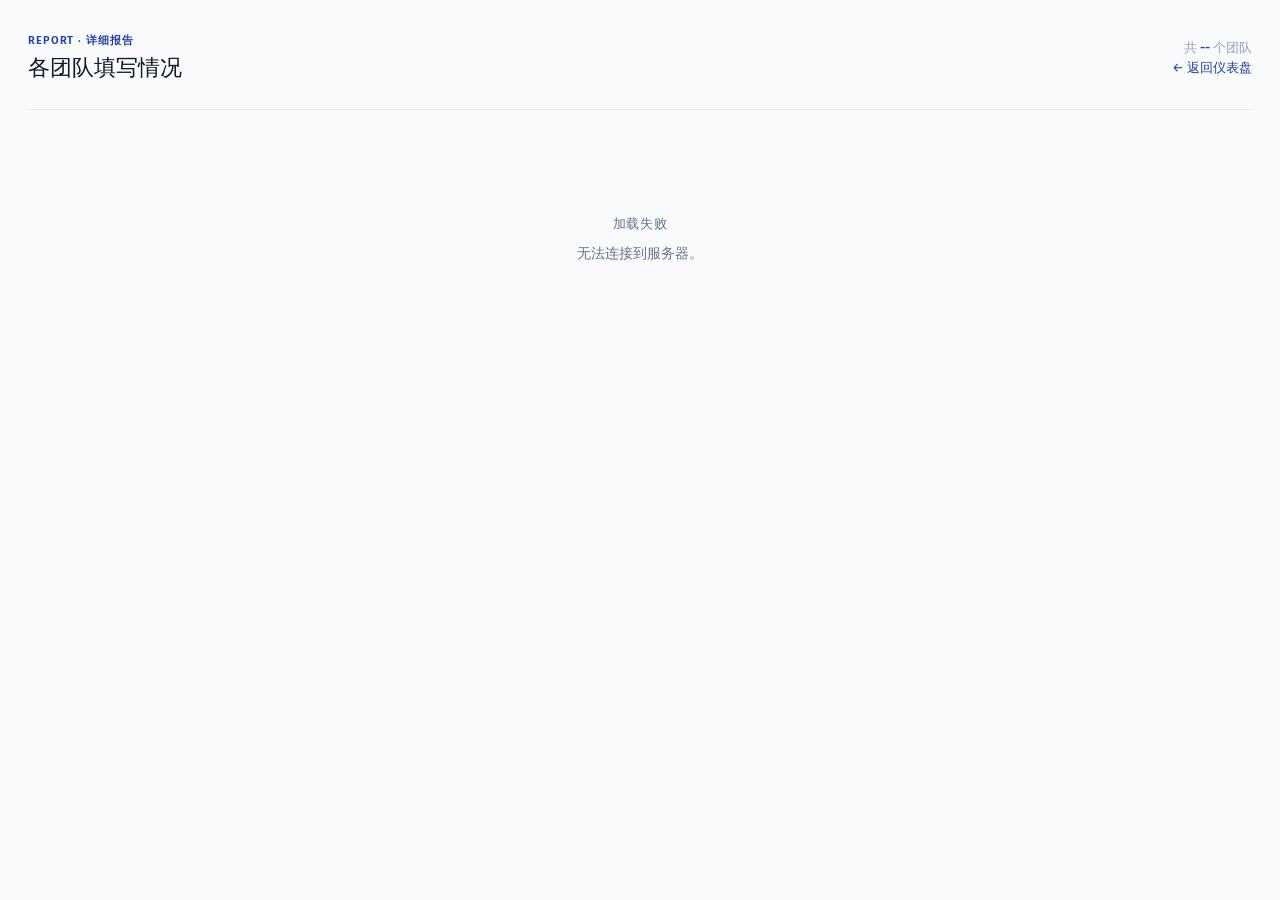
==== static/report.html @ 7f892890 "feat: add detailed team-by-team report page at /report" ====
<!DOCTYPE html>
<html lang="zh-CN">
<head>
<meta charset="UTF-8">
<meta name="viewport" content="width=device-width, initial-scale=1.0">
<title>团队报告 — AI 工具使用情况调研</title>
<link rel="stylesheet" href="/static/fonts/fonts.css">
<link rel="stylesheet" href="/static/style.css">
<style>
  .team-card {
    background: var(--c-surface); border: 1px solid var(--c-border);
    border-radius: var(--radius-lg); margin-bottom: 24px; overflow: hidden;
  }
  .team-card-header {
    padding: 16px 24px; border-bottom: 1px solid var(--c-border);
    display: flex; justify-content: space-between; align-items: center;
    background: var(--c-bg);
  }
  .team-card-header h2 { font-size: 16px; margin: 0; }
  .team-card-body { padding: 20px 24px; }
  .qa-block { margin-bottom: 20px; }
  .qa-block:last-child { margin-bottom: 0; }
  .qa-q {
    font-size: 13px; font-weight: 500; color: var(--c-text);
    margin-bottom: 4px; font-family: var(--font-sans);
  }
  .qa-a {
    font-size: 14px; color: var(--c-text-secondary); line-height: 1.7;
    display: flex; flex-wrap: wrap; gap: 6px;
  }
  .qa-tag {
    display: inline-block; padding: 2px 10px; border-radius: var(--radius-sm);
    font-size: 13px; background: var(--c-primary-light); color: var(--c-primary);
    border: 1px solid #BFDBFE;
  }
  .qa-text { color: var(--c-text-secondary); line-height: 1.7; }
  .qa-empty { color: var(--c-text-muted); font-style: italic; }
  .section-divider {
    padding: 8px 24px; background: var(--c-bg);
    font-size: 12px; text-transform: uppercase; letter-spacing: 0.08em;
    color: var(--c-primary); font-weight: 600; border-bottom: 1px solid var(--c-border);
  }
</style>
</head>
<body>
<div class="container">

  <header class="page-header flex-between">
    <div>
      <div class="eyebrow">Report · 详细报告</div>
      <h1>各团队填写情况</h1>
    </div>
    <div class="text-sm text-muted" style="text-align:right;">
      共 <strong id="teamCount" style="color:var(--c-primary);">--</strong> 个团队<br>
      <a href="/dashboard">← 返回仪表盘</a>
    </div>
  </header>

  <div id="reportContent">
    <div class="loading">加载中</div>
  </div>

</div>
<script src="/static/report.js"></script>
</body>
</html>
---- static/fonts/fonts.css ----
/* === Local Font Definitions ===
   Fira Sans + Fira Code — cached for intranet deployment
   Originally from Google Fonts */

@font-face {
  font-family: 'Fira Code';
  font-style: normal;
  font-weight: 400;
  font-display: swap;
  src: url('uU9eCBsR6Z2vfE9aq3bL0fxyUs4tcw4W_D1sFVc.ttf') format('truetype');
}

@font-face {
  font-family: 'Fira Code';
  font-style: normal;
  font-weight: 500;
  font-display: swap;
  src: url('uU9eCBsR6Z2vfE9aq3bL0fxyUs4tcw4W_A9sFVc.ttf') format('truetype');
}

@font-face {
  font-family: 'Fira Code';
  font-style: normal;
  font-weight: 600;
  font-display: swap;
  src: url('uU9eCBsR6Z2vfE9aq3bL0fxyUs4tcw4W_ONrFVc.ttf') format('truetype');
}

@font-face {
  font-family: 'Fira Sans';
  font-style: normal;
  font-weight: 400;
  font-display: swap;
  src: url('va9E4kDNxMZdWfMOD5VfkA.ttf') format('truetype');
}

@font-face {
  font-family: 'Fira Sans';
  font-style: normal;
  font-weight: 500;
  font-display: swap;
  src: url('va9B4kDNxMZdWfMOD5VnZKvuQQ.ttf') format('truetype');
}

@font-face {
  font-family: 'Fira Sans';
  font-style: normal;
  font-weight: 600;
  font-display: swap;
  src: url('va9B4kDNxMZdWfMOD5VnSKzuQQ.ttf') format('truetype');
}
---- static/style.css ----
/* === AI Survey Platform — Design System ===
   Fira Sans + Fira Code, thin borders, no gradients, no emojis */

:root {
  --c-primary: #1E40AF;
  --c-primary-hover: #1E3A8A;
  --c-primary-light: #EFF6FF;
  --c-secondary: #3B82F6;
  --c-accent: #D97706;
  --c-accent-light: #FFFBEB;
  --c-bg: #F8FAFC;
  --c-surface: #FFFFFF;
  --c-text: #0F172A;
  --c-text-secondary: #64748B;
  --c-text-muted: #94A3B8;
  --c-border: #E2E8F0;
  --c-border-light: #F1F5F9;
  --c-error: #DC2626;
  --c-error-light: #FEF2F2;
  --c-success: #16A34A;
  --c-success-light: #F0FDF4;

  --font-mono: 'Fira Code', 'Cascadia Code', 'Consolas', monospace;
  --font-sans: 'Fira Sans', 'Segoe UI', system-ui, -apple-system, sans-serif;

  --radius-sm: 4px;
  --radius-md: 6px;
  --radius-lg: 8px;
  --radius-full: 50%;
}

/* === Reset === */
*, *::before, *::after { box-sizing: border-box; margin: 0; padding: 0; }

body {
  font-family: var(--font-sans);
  font-size: 14px;
  line-height: 1.6;
  color: var(--c-text);
  background: var(--c-bg);
  -webkit-font-smoothing: antialiased;
}

/* === Typography === */
.eyebrow {
  font-size: 11px; text-transform: uppercase; letter-spacing: 0.08em;
  color: var(--c-primary); font-weight: 600;
}
h1 { font-family: var(--font-mono); font-size: 22px; font-weight: 500; color: var(--c-text); }
h2 { font-family: var(--font-mono); font-size: 16px; font-weight: 500; color: var(--c-text); }
h3 { font-family: var(--font-mono); font-size: 13px; font-weight: 500; color: var(--c-text-secondary);
     text-transform: uppercase; letter-spacing: 0.04em; }
p { color: var(--c-text-secondary); }
a { color: var(--c-primary); text-decoration: none; }
a:hover { text-decoration: underline; }

/* === Layout === */
.container { max-width: 1480px; margin: 0 auto; padding: 32px 28px; }
.page-header { border-bottom: 1px solid var(--c-border); padding-bottom: 24px; margin-bottom: 40px; }
.page-header p { margin-top: 6px; max-width: 840px; line-height: 1.6; }
.section { margin-bottom: 36px; }
.section-header {
  border-left: 2px solid var(--c-primary); padding-left: 20px; margin-bottom: 20px;
}
.section-header h3 { margin-bottom: 4px; }
.section-header .q-title { font-size: 15px; font-weight: 500; color: var(--c-text); line-height: 1.5; }

/* === Buttons === */
.btn {
  display: inline-flex; align-items: center; gap: 6px;
  padding: 10px 20px; border-radius: var(--radius-md); font-size: 14px;
  font-weight: 500; font-family: var(--font-sans); cursor: pointer;
  transition: all 0.15s ease; border: 1px solid var(--c-border);
  background: var(--c-surface); color: var(--c-text-secondary);
}
.btn:hover { border-color: #CBD5E1; background: var(--c-bg); color: var(--c-text); }
.btn:focus-visible { outline: 2px solid var(--c-primary); outline-offset: 2px; }
.btn-primary { background: var(--c-primary); color: #FFF; border-color: var(--c-primary); }
.btn-primary:hover { background: var(--c-primary-hover); border-color: var(--c-primary-hover); }
.btn-danger { color: var(--c-error); border-color: var(--c-error); }
.btn-danger:hover { background: var(--c-error-light); }
.btn-sm { padding: 6px 14px; font-size: 13px; }

/* === Form Controls === */
.form-group { margin-bottom: 16px; }
.form-label { display: block; font-size: 13px; color: var(--c-text-secondary); margin-bottom: 6px; }
.form-input, .form-select, .form-textarea {
  width: 100%; padding: 10px 14px; border: 1px solid var(--c-border); border-radius: var(--radius-md);
  font-size: 14px; color: var(--c-text); background: var(--c-surface);
  font-family: var(--font-sans); transition: border-color 0.15s;
}
.form-input-short, .form-select-short { max-width: 280px; }
.form-input:focus, .form-select:focus, .form-textarea:focus {
  outline: none; border-color: var(--c-primary);
  box-shadow: 0 0 0 3px rgba(30, 64, 175, 0.1);
}
.form-textarea { min-height: 100px; resize: vertical; }
.form-hint { font-size: 12px; color: var(--c-text-muted); margin-top: 4px; }
.form-error { font-size: 12px; color: var(--c-error); margin-top: 4px; }

/* === Radio & Checkbox Cards === */
.option-group { display: flex; flex-direction: column; gap: 6px; }
.option-grid { display: grid; grid-template-columns: 1fr 1fr; gap: 8px; }
.option-card {
  display: flex; align-items: center; gap: 10px; padding: 10px 14px;
  border: 1px solid var(--c-border); border-radius: var(--radius-md);
  cursor: pointer; font-size: 14px; color: var(--c-text);
  transition: border-color 0.15s, background 0.15s; user-select: none;
}
.option-card:hover { border-color: #93C5FD; background: var(--c-bg); }
.option-card.selected { border-color: var(--c-primary); background: var(--c-primary-light); }
.option-card input[type="radio"], .option-card input[type="checkbox"] {
  accent-color: var(--c-primary); margin: 0; flex-shrink: 0;
}

/* === Tag Input === */
.tag-area {
  border: 1px solid var(--c-border); border-radius: var(--radius-lg);
  padding: 12px; background: var(--c-bg); margin-top: 12px;
}
.tag-list { display: flex; flex-wrap: wrap; gap: 8px; margin-bottom: 10px; min-height: 0; }
.tag {
  display: inline-flex; align-items: center; gap: 6px;
  padding: 5px 12px; border-radius: var(--radius-sm);
  font-size: 13px; background: var(--c-primary-light);
  border: 1px solid #BFDBFE; color: var(--c-primary);
  font-family: var(--font-mono);
}
.tag .tag-remove {
  cursor: pointer; color: var(--c-text-muted); font-size: 14px; line-height: 1;
  border: none; background: none; padding: 0;
}
.tag .tag-remove:hover { color: var(--c-error); }
.tag-input-row {
  display: flex; align-items: center; gap: 8px;
  border: 1px dashed #CBD5E1; border-radius: var(--radius-md);
  padding: 6px 12px; background: var(--c-surface);
}
.tag-input-row:focus-within { border-color: var(--c-primary); border-style: solid; }
.tag-input-row input {
  border: none; outline: none; flex: 1; font-size: 13px; color: var(--c-text);
  font-family: var(--font-mono); background: transparent;
}
.tag-input-row input::placeholder { color: var(--c-text-muted); }
.tag-hint { font-size: 11px; color: var(--c-text-muted); }

/* === Step Progress === */
.step-progress { display: flex; margin-bottom: 40px; }
.step-progress .step {
  flex: 1; display: flex; align-items: center; gap: 10px; position: relative;
}
.step-progress .step::after {
  content: ''; flex: 1; height: 1px; background: var(--c-border); margin-left: 10px;
}
.step-progress .step:last-child::after { display: none; }
.step-progress .step-num {
  width: 28px; height: 28px; border-radius: var(--radius-full);
  border: 1px solid #CBD5E1; display: flex; align-items: center; justify-content: center;
  font-size: 12px; font-weight: 500; color: var(--c-text-muted);
  font-family: var(--font-mono); flex-shrink: 0; transition: all 0.2s;
}
.step-progress .step.active .step-num {
  background: var(--c-primary); border-color: var(--c-primary); color: #FFF;
}
.step-progress .step.done .step-num {
  background: var(--c-success-light); border-color: var(--c-success); color: var(--c-success);
}
.step-progress .step-label {
  font-size: 13px; color: var(--c-text-muted); font-weight: 400; white-space: nowrap;
}
.step-progress .step.active .step-label { color: var(--c-primary); font-weight: 500; }
.step-progress .step.done .step-label { color: var(--c-success); }

/* === Cards & Surface === */
.card {
  background: var(--c-surface); border: 1px solid var(--c-border);
  border-radius: var(--radius-lg); padding: 24px;
}

/* === Stats === */
.stats-row {
  display: grid; grid-template-columns: 2fr 1fr 1fr 1fr; gap: 16px; margin-bottom: 32px;
}
.stat-hero {
  border: 1px solid var(--c-border); border-radius: var(--radius-lg);
  padding: 24px; background: var(--c-surface);
  display: flex; align-items: center; gap: 24px;
}
.stat-hero .stat-value { font-size: 28px; font-weight: 600; font-family: var(--font-mono); }
.stat-hero .stat-label { font-size: 13px; color: var(--c-text-secondary); }
.stat-card {
  border: 1px solid var(--c-border); border-radius: var(--radius-lg);
  padding: 20px; background: var(--c-surface);
  display: flex; flex-direction: column; justify-content: center;
}
.stat-card .stat-value { font-size: 26px; font-weight: 600; font-family: var(--font-mono); }
.stat-card .stat-label { font-size: 13px; color: var(--c-text-secondary); margin-top: 2px; }

/* === Chart === */
.chart-box {
  background: var(--c-surface); border: 1px solid var(--c-border);
  border-radius: var(--radius-lg); padding: 20px;
}
.chart-box h3 { margin-bottom: 16px; }
.charts-grid { display: grid; grid-template-columns: 1fr 1fr; gap: 16px; margin-bottom: 32px; }
.hbar .hbar-row { display: flex; align-items: center; gap: 12px; margin-bottom: 10px; }
.hbar .hbar-label {
  width: 210px; font-size: 13px; color: var(--c-text-secondary);
  text-align: right; flex-shrink: 0; overflow: hidden; text-overflow: ellipsis; white-space: nowrap;
}
.hbar .hbar-track { flex: 1; height: 8px; background: var(--c-border-light); border-radius: 4px; overflow: hidden; }
.hbar .hbar-fill { height: 100%; border-radius: 4px; transition: width 0.4s ease; }
.hbar .hbar-count { font-size: 12px; color: var(--c-text-muted); width: 24px; font-family: var(--font-mono); }

/* === Table === */
.table-wrap {
  background: var(--c-surface); border: 1px solid var(--c-border);
  border-radius: var(--radius-lg); overflow: hidden;
}
.table-wrap h3 {
  padding: 16px 20px; border-bottom: 1px solid var(--c-border); margin: 0;
}
.data-table { width: 100%; border-collapse: collapse; font-size: 13px; table-layout: fixed; }
.data-table th {
  text-align: left; padding: 10px 12px; border-bottom: 1px solid var(--c-border);
  color: var(--c-text-muted); font-weight: 500; font-size: 11px;
  text-transform: uppercase; letter-spacing: 0.05em; white-space: nowrap;
}
.data-table td { padding: 10px 12px; border-bottom: 1px solid var(--c-border-light); white-space: nowrap; overflow: hidden; text-overflow: ellipsis; }
.data-table tr:hover td { background: var(--c-bg); }

/* Column widths — team table */
.col-team { width: 14%; }
.col-name { width: 6%; }
.col-freq { width: 7%; }
.col-cov { width: 8%; }
.col-prof { width: 9%; }
.col-help { width: 8%; }
.col-rd { width: 16%; }
.col-problem { width: 14%; }
.col-att { width: 8%; }
.col-time { width: 8%; }
.badge {
  display: inline-block; padding: 2px 8px; border-radius: 3px; font-size: 11px; font-weight: 500;
}
.badge-red { background: var(--c-error-light); color: var(--c-error); }
.badge-amber { background: var(--c-accent-light); color: var(--c-accent); }
.badge-green { background: var(--c-success-light); color: var(--c-success); }
.badge-blue { background: var(--c-primary-light); color: var(--c-primary); }

/* === Toast & Messages === */
.toast {
  position: fixed; bottom: 24px; right: 24px; z-index: 1000;
  padding: 14px 20px; border-radius: var(--radius-md);
  font-size: 14px; box-shadow: 0 4px 12px rgba(0,0,0,0.1);
  animation: toast-in 0.3s ease; max-width: 400px;
}
.toast-success { background: var(--c-success); color: #FFF; }
.toast-error { background: var(--c-error); color: #FFF; }
@keyframes toast-in { from { opacity: 0; transform: translateY(12px); } to { opacity: 1; transform: translateY(0); } }

/* === Modal === */
.modal-overlay {
  position: fixed; inset: 0; background: rgba(15, 23, 42, 0.5);
  z-index: 100; display: flex; align-items: center; justify-content: center;
}
.modal-box {
  background: var(--c-surface); border-radius: var(--radius-lg); max-width: 640px;
  width: 90%; max-height: 80vh; overflow-y: auto; padding: 32px;
  border: 1px solid var(--c-border);
}

/* === Utility === */
.flex-between { display: flex; justify-content: space-between; align-items: center; }
.gap-12 { gap: 12px; }
.mt-16 { margin-top: 16px; }
.mt-24 { margin-top: 24px; }
.mb-16 { margin-bottom: 16px; }
.text-center { text-align: center; }
.text-muted { color: var(--c-text-muted); }
.text-sm { font-size: 13px; }

/* === Loading & Empty === */
.loading { display: flex; align-items: center; justify-content: center; padding: 48px; color: var(--c-text-muted); }
.loading::after { content: ''; width: 24px; height: 24px; border: 2px solid var(--c-border); border-top-color: var(--c-primary); border-radius: 50%; animation: spin 0.6s linear infinite; margin-left: 10px; }
@keyframes spin { to { transform: rotate(360deg); } }
.empty-state { text-align: center; padding: 64px 24px; color: var(--c-text-secondary); }
.empty-state h3 { margin-bottom: 8px; }

/* === Responsive === */
@media (max-width: 900px) {
  .container { padding: 20px 16px; }
  .stats-row { grid-template-columns: 1fr; }
  .option-grid { grid-template-columns: 1fr; }
  .step-progress .step-label { display: none; }
  .step-progress .step::after { margin-left: 4px; }
  .stat-hero { flex-direction: column; text-align: center; }
  .charts-grid { grid-template-columns: 1fr; }
  .hbar .hbar-label { width: 120px; font-size: 12px; }
  .data-table { font-size: 12px; table-layout: auto; }
  .data-table td { white-space: normal; }
}
@media (max-width: 480px) {
  h1 { font-size: 18px; }
  .btn { padding: 8px 16px; font-size: 13px; }
}
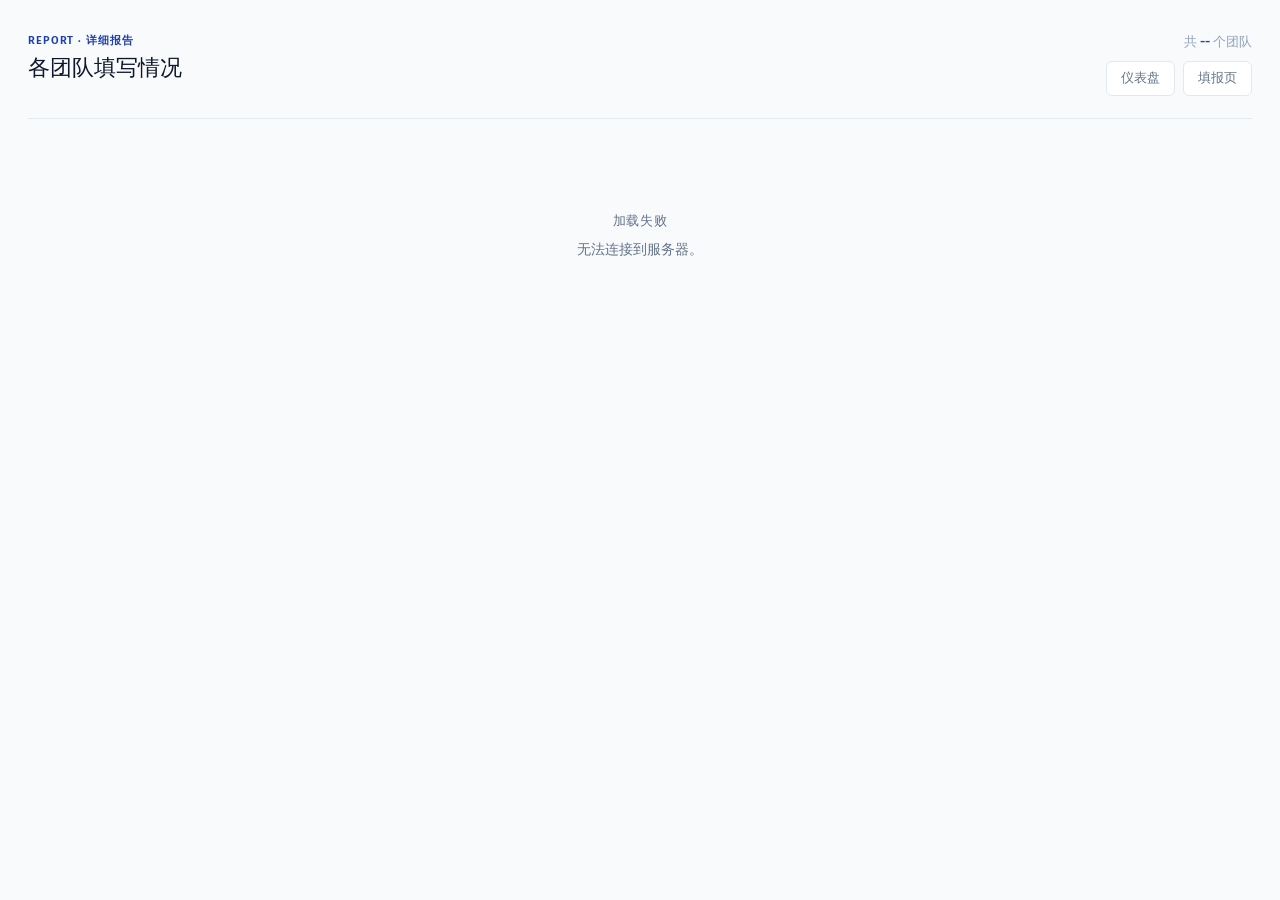
==== commit b0db5ef6: "feat: redesign report page with color-coded pills, grid layout, compact sections" ====
--- a/static/report.html
+++ b/static/report.html
@@ -3,62 +3,96 @@
 <head>
 <meta charset="UTF-8">
 <meta name="viewport" content="width=device-width, initial-scale=1.0">
-<title>团队报告 — AI 工具使用情况调研</title>
+<title>详细报告 — AI 工具使用情况调研</title>
 <link rel="stylesheet" href="/static/fonts/fonts.css">
 <link rel="stylesheet" href="/static/style.css">
 <style>
+  /* === Report specific === */
+  .report-topbar {
+    display: flex; justify-content: space-between; align-items: flex-start;
+    border-bottom: 1px solid var(--c-border); padding-bottom: 22px; margin-bottom: 28px;
+  }
+  .section-label {
+    font-size: 11px; text-transform: uppercase; letter-spacing: 0.08em;
+    color: var(--c-primary); font-weight: 600; margin: 28px 0 12px;
+    padding-bottom: 6px; border-bottom: 2px solid var(--c-primary-light);
+  }
+  .section-label:first-child { margin-top: 0; }
+
+  /* === Team grid === */
+  .team-grid {
+    display: grid; grid-template-columns: repeat(auto-fill, minmax(420px, 1fr)); gap: 20px;
+  }
   .team-card {
     background: var(--c-surface); border: 1px solid var(--c-border);
-    border-radius: var(--radius-lg); margin-bottom: 24px; overflow: hidden;
+    border-radius: var(--radius-lg); overflow: hidden;
+    break-inside: avoid;
   }
-  .team-card-header {
-    padding: 16px 24px; border-bottom: 1px solid var(--c-border);
+  .card-head {
+    padding: 14px 20px; border-bottom: 1px solid var(--c-border-light);
     display: flex; justify-content: space-between; align-items: center;
-    background: var(--c-bg);
   }
-  .team-card-header h2 { font-size: 16px; margin: 0; }
-  .team-card-body { padding: 20px 24px; }
-  .qa-block { margin-bottom: 20px; }
-  .qa-block:last-child { margin-bottom: 0; }
-  .qa-q {
-    font-size: 13px; font-weight: 500; color: var(--c-text);
-    margin-bottom: 4px; font-family: var(--font-sans);
+  .card-head .team-name { font-size: 15px; font-weight: 600; color: var(--c-text); }
+  .card-head .team-meta { font-size: 12px; color: var(--c-text-muted); text-align: right; }
+  .card-body { padding: 14px 20px; }
+
+  /* === Compact row === */
+  .info-row {
+    display: flex; align-items: baseline; gap: 8px; padding: 5px 0;
+    font-size: 13px; line-height: 1.6;
   }
-  .qa-a {
-    font-size: 14px; color: var(--c-text-secondary); line-height: 1.7;
-    display: flex; flex-wrap: wrap; gap: 6px;
+  .info-label {
+    color: var(--c-text-muted); flex-shrink: 0; min-width: 85px;
+    font-size: 12px;
   }
-  .qa-tag {
-    display: inline-block; padding: 2px 10px; border-radius: var(--radius-sm);
-    font-size: 13px; background: var(--c-primary-light); color: var(--c-primary);
-    border: 1px solid #BFDBFE;
+  .info-value { color: var(--c-text); }
+  .info-value.muted { color: var(--c-text-muted); font-style: italic; }
+
+  /* === Tags inline === */
+  .tag-row { display: flex; flex-wrap: wrap; gap: 4px; }
+  .tag-dot {
+    display: inline-block; padding: 2px 8px; border-radius: var(--radius-sm);
+    font-size: 12px; background: var(--c-primary-light); color: var(--c-primary);
+    border: 1px solid #BFDBFE; white-space: nowrap;
   }
-  .qa-text { color: var(--c-text-secondary); line-height: 1.7; }
-  .qa-empty { color: var(--c-text-muted); font-style: italic; }
-  .section-divider {
-    padding: 8px 24px; background: var(--c-bg);
-    font-size: 12px; text-transform: uppercase; letter-spacing: 0.08em;
-    color: var(--c-primary); font-weight: 600; border-bottom: 1px solid var(--c-border);
+  .tag-dot.red { background: var(--c-error-light); color: var(--c-error); border-color: #FECACA; }
+  .tag-dot.amber { background: var(--c-accent-light); color: var(--c-accent); border-color: #FDE68A; }
+  .tag-dot.green { background: var(--c-success-light); color: var(--c-success); border-color: #BBF7D0; }
+
+  /* === Compact badges === */
+  .pill {
+    display: inline-block; padding: 1px 7px; border-radius: 3px;
+    font-size: 11px; font-weight: 500; white-space: nowrap;
+  }
+  .pill-green { background: #DCFCE7; color: #16A34A; }
+  .pill-blue { background: #DBEAFE; color: #1D4ED8; }
+  .pill-amber { background: #FEF3C7; color: #B45309; }
+  .pill-red { background: #FEE2E2; color: #DC2626; }
+  .pill-gray { background: #F1F5F9; color: #64748B; }
+
+  @media (max-width: 500px) {
+    .team-grid { grid-template-columns: 1fr; }
   }
 </style>
 </head>
 <body>
 <div class="container">
 
-  <header class="page-header flex-between">
+  <div class="report-topbar">
     <div>
       <div class="eyebrow">Report · 详细报告</div>
       <h1>各团队填写情况</h1>
     </div>
-    <div class="text-sm text-muted" style="text-align:right;">
-      共 <strong id="teamCount" style="color:var(--c-primary);">--</strong> 个团队<br>
-      <a href="/dashboard">← 返回仪表盘</a>
+    <div style="text-align:right;">
+      <div class="text-sm text-muted">共 <strong id="teamCount" style="color:var(--c-primary);">--</strong> 个团队</div>
+      <div style="margin-top:8px;display:flex;gap:8px;">
+        <a href="/dashboard" class="btn btn-sm">仪表盘</a>
+        <a href="/" class="btn btn-sm">填报页</a>
+      </div>
     </div>
-  </header>
+  </div>
 
-  <div id="reportContent">
-    <div class="loading">加载中</div>
-  </div>
+  <div id="reportContent"><div class="loading">加载中</div></div>
 
 </div>
 <script src="/static/report.js"></script>
